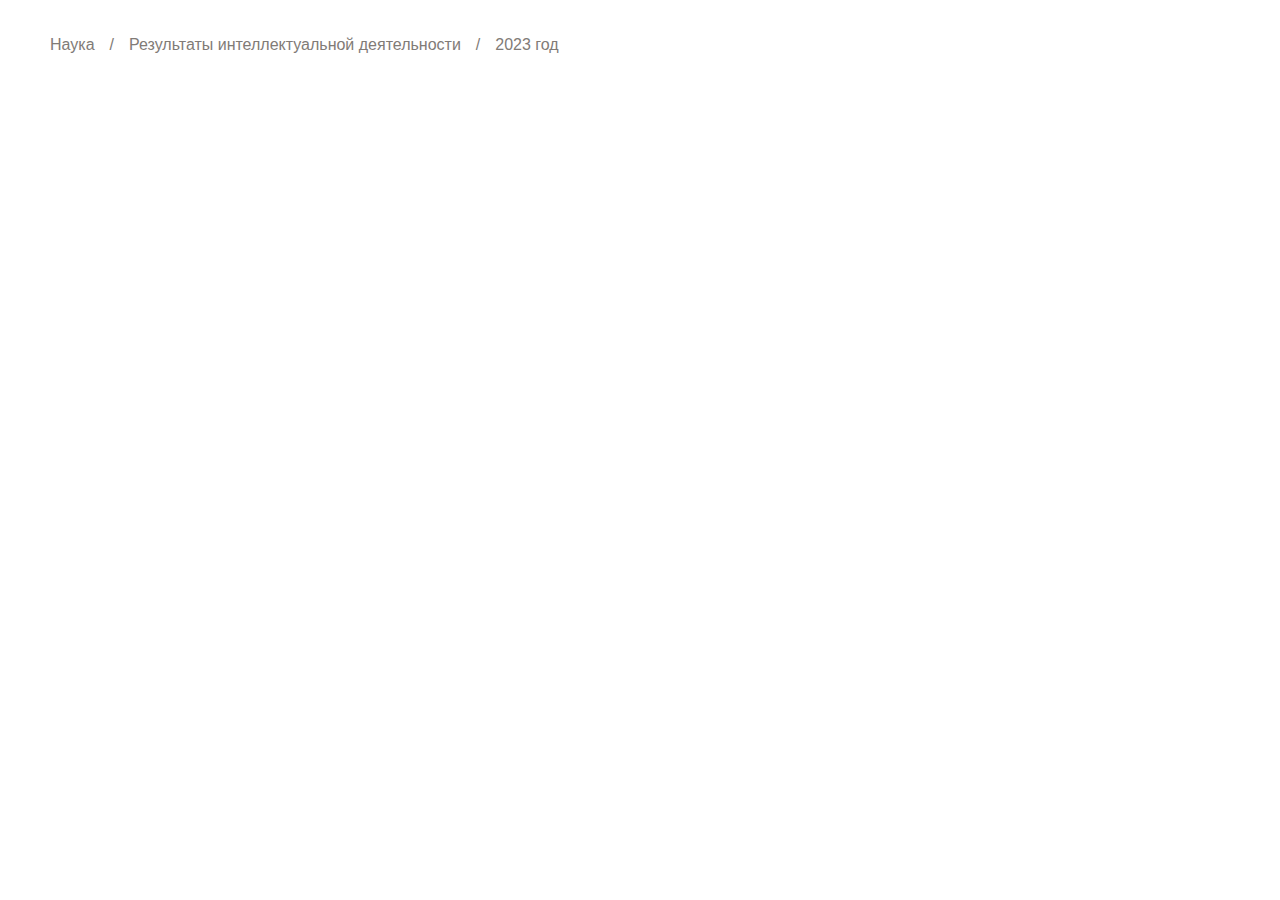
==== blocks/breadcrumbs/index.html @ ebbbc34c "first commit" ====
<!DOCTYPE html>
<html lang="en">

<head>
    <meta charset="UTF-8">
    <meta name="viewport" content="width=device-width, initial-scale=1.0">
    <title>Document</title>

    <!-- css -->

    <link rel="stylesheet" href="./breadcrumbs.css">

    <!-- css -->

</head>

<body>
    <div class="breadcrumbs">
        <div class="container">
            <div class="breadcrumbs__inner">

                <a href="#" class="breadcrumbs__inner__item">
                    Наука
                </a>

                <a href="#" class="breadcrumbs__inner__item">
                    Результаты интеллектуальной деятельности
                </a>

                <a href="#" class="breadcrumbs__inner__item">
                    2023 год
                </a>

            </div>
        </div>
    </div>

    <script src="./breadcrumbs.js"></script>
</body>

</html>
---- blocks/breadcrumbs/breadcrumbs.css ----
@import "../../styles/main.css";
.breadcrumbs {
  margin: 32px 0 24px;
}
.breadcrumbs__inner {
  width: 100%;
  overflow: hidden;
  display: flex;
  -moz-column-gap: 15px;
       column-gap: 15px;
  overflow: hidden;
}
.breadcrumbs__inner__item {
  transition: transform 0.3s ease;
  white-space: nowrap;
  color: #817b77;
  position: relative;
}
.breadcrumbs__inner__item:last-child {
  text-overflow: ellipsis;
  overflow: hidden;
  white-space: nowrap;
}

.slash {
  color: #817b77;
}/*# sourceMappingURL=breadcrumbs.css.map */
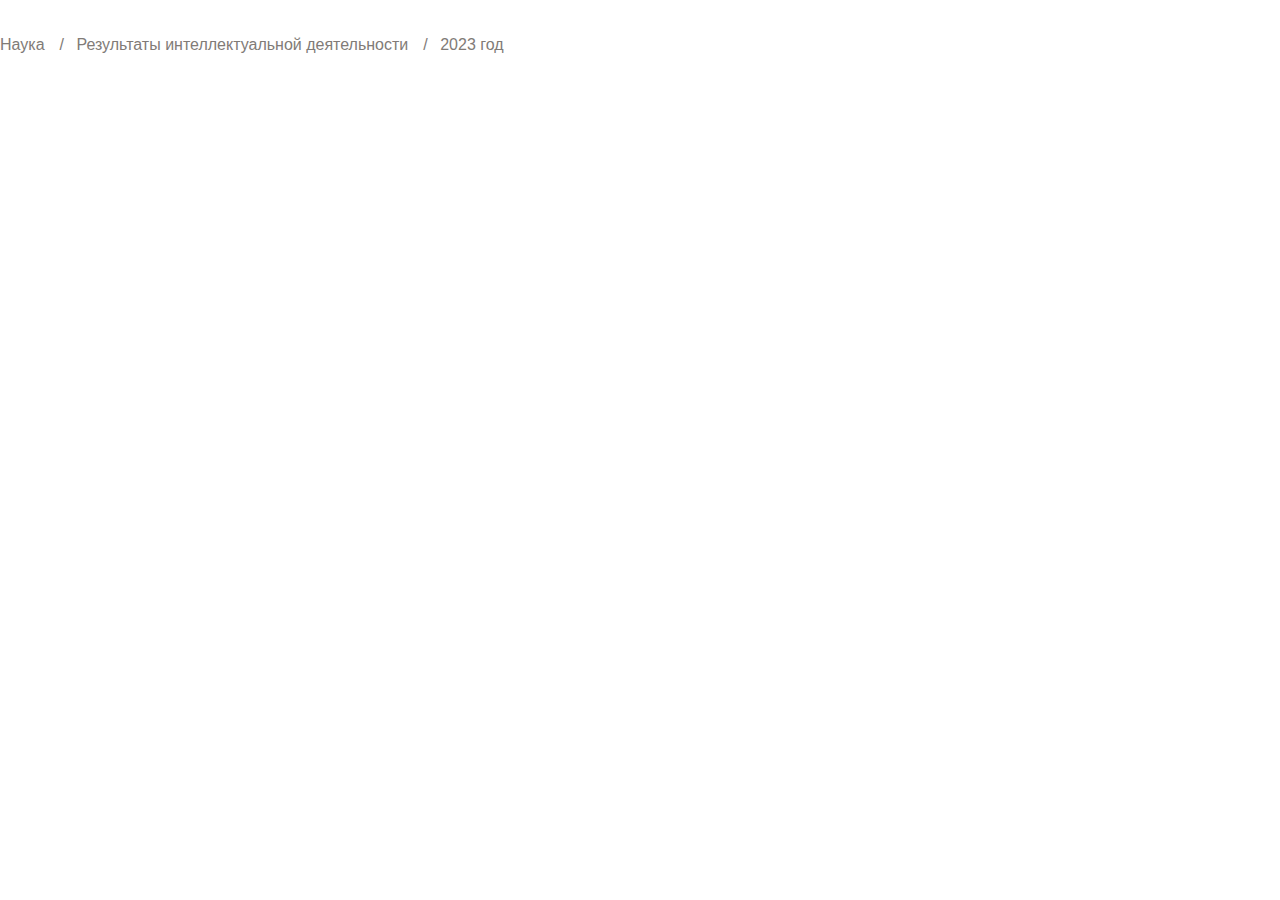
==== commit 48f69b0d: "push" ====
--- a/blocks/breadcrumbs/index.html
+++ b/blocks/breadcrumbs/index.html
@@ -3,39 +3,61 @@
 
 <head>
     <meta charset="UTF-8">
-    <meta name="viewport" content="width=device-width, initial-scale=1.0">
-    <title>Document</title>
+
+    <meta name="viewport" content="width=device-width, initial-scale=1, shrink-to-fit=no" />
+
+    <link rel="stylesheet" href="https://cdn.jsdelivr.net/npm/bootstrap@4.6.2/dist/css/bootstrap.min.css"
+        integrity="sha384-xOolHFLEh07PJGoPkLv1IbcEPTNtaed2xpHsD9ESMhqIYd0nLMwNLD69Npy4HI+N" crossorigin="anonymous" />
 
     <!-- css -->
 
     <link rel="stylesheet" href="./breadcrumbs.css">
 
+    <link rel="stylesheet" href="../../styles/main.css">
+
     <!-- css -->
+
+    <title>document</title>
 
 </head>
 
 <body>
     <div class="breadcrumbs">
         <div class="container">
-            <div class="breadcrumbs__inner">
 
-                <a href="#" class="breadcrumbs__inner__item">
-                    Наука
-                </a>
+            <div class="row">
+                <div class="col">
 
-                <a href="#" class="breadcrumbs__inner__item">
-                    Результаты интеллектуальной деятельности
-                </a>
+                    <div class="breadcrumbs__inner">
 
-                <a href="#" class="breadcrumbs__inner__item">
-                    2023 год
-                </a>
+                        <a href="#" class="breadcrumbs__inner__item">
+                            Наука
+                        </a>
 
+                        <a href="#" class="breadcrumbs__inner__item">
+                            Результаты интеллектуальной деятельности
+                        </a>
+
+                        <a href="#" class="breadcrumbs__inner__item">
+                            2023 год
+                        </a>
+
+                    </div>
+
+                </div>
             </div>
+
         </div>
     </div>
 
-    <script src="./breadcrumbs.js"></script>
+    <script src="https://cdn.jsdelivr.net/npm/jquery@3.5.1/dist/jquery.slim.min.js"
+        integrity="sha384-DfXdz2htPH0lsSSs5nCTpuj/zy4C+OGpamoFVy38MVBnE+IbbVYUew+OrCXaRkfj" crossorigin="anonymous">
+        </script>
+
+    <script src="https://cdn.jsdelivr.net/npm/bootstrap@4.6.2/dist/js/bootstrap.bundle.min.js"
+        integrity="sha384-Fy6S3B9q64WdZWQUiU+q4/2Lc9npb8tCaSX9FK7E8HnRr0Jz8D6OP9dO5Vg3Q9ct" crossorigin="anonymous">
+        </script>
+
 </body>
 
 </html>--- a/blocks/breadcrumbs/breadcrumbs.css
+++ b/blocks/breadcrumbs/breadcrumbs.css
@@ -1,27 +1,21 @@
-@import "../../styles/main.css";
 .breadcrumbs {
   margin: 32px 0 24px;
 }
 .breadcrumbs__inner {
   width: 100%;
-  overflow: hidden;
   display: flex;
   -moz-column-gap: 15px;
        column-gap: 15px;
-  overflow: hidden;
 }
 .breadcrumbs__inner__item {
-  transition: transform 0.3s ease;
   white-space: nowrap;
   color: #817b77;
-  position: relative;
 }
-.breadcrumbs__inner__item:last-child {
-  text-overflow: ellipsis;
-  overflow: hidden;
-  white-space: nowrap;
+.breadcrumbs__inner__item:hover {
+  color: #817b77;
 }
-
-.slash {
-  color: #817b77;
+.breadcrumbs__inner__item:not(:first-child):before {
+  content: "/";
+  display: inline-block;
+  margin-right: 8px;
 }/*# sourceMappingURL=breadcrumbs.css.map */--- a/styles/main.css
+++ b/styles/main.css
@@ -0,0 +1,125 @@
+@import url("https://fonts.googleapis.com/css2?family=Arsenal:wght@400;700&family=Montserrat+Alternates:wght@400;500;600;700&display=swap");
+* {
+  padding: 0px;
+  margin: 0px;
+  border: none;
+}
+
+*,
+*::before,
+*::after {
+  box-sizing: border-box;
+}
+
+/* Links */
+a,
+a:link,
+a:visited {
+  text-decoration: none;
+}
+
+a:hover {
+  text-decoration: none;
+}
+
+/* Common */
+aside,
+nav,
+footer,
+header,
+section,
+main {
+  display: block;
+}
+
+h1,
+h2,
+h3,
+h4,
+h5,
+h6,
+p {
+  font-size: inherit;
+  font-weight: inherit;
+}
+
+ul,
+ul li {
+  list-style: none;
+}
+
+img {
+  vertical-align: top;
+}
+
+img,
+svg {
+  max-width: 100%;
+  height: auto;
+}
+
+address {
+  font-style: normal;
+}
+
+/* Form */
+input,
+textarea,
+button,
+select {
+  font-family: inherit;
+  font-size: inherit;
+  color: inherit;
+  background-color: transparent;
+}
+
+input::-ms-clear {
+  display: none;
+}
+
+button,
+input[type=submit] {
+  display: inline-block;
+  box-shadow: none;
+  background-color: transparent;
+  background: none;
+  cursor: pointer;
+}
+
+input:focus,
+input:active,
+button:focus,
+button:active {
+  outline: none;
+}
+
+button::-moz-focus-inner {
+  padding: 0;
+  border: 0;
+}
+
+label {
+  cursor: pointer;
+}
+
+legend {
+  display: block;
+}
+
+@font-face {
+  font-family: "Onest";
+  src: url(../assets/fonts/OnestMedium1602-hint.ttf) format("woff");
+  font-weight: 500;
+}
+@font-face {
+  font-family: "Onest";
+  src: url(../fonts/OnestRegular1602-hint.ttf) format("woff");
+  font-weight: 400;
+}
+body {
+  font-family: "Onest", sans-serif;
+  font-size: 16px;
+  font-weight: 400;
+  line-height: 26.4px;
+  color: #333;
+}/*# sourceMappingURL=main.css.map */